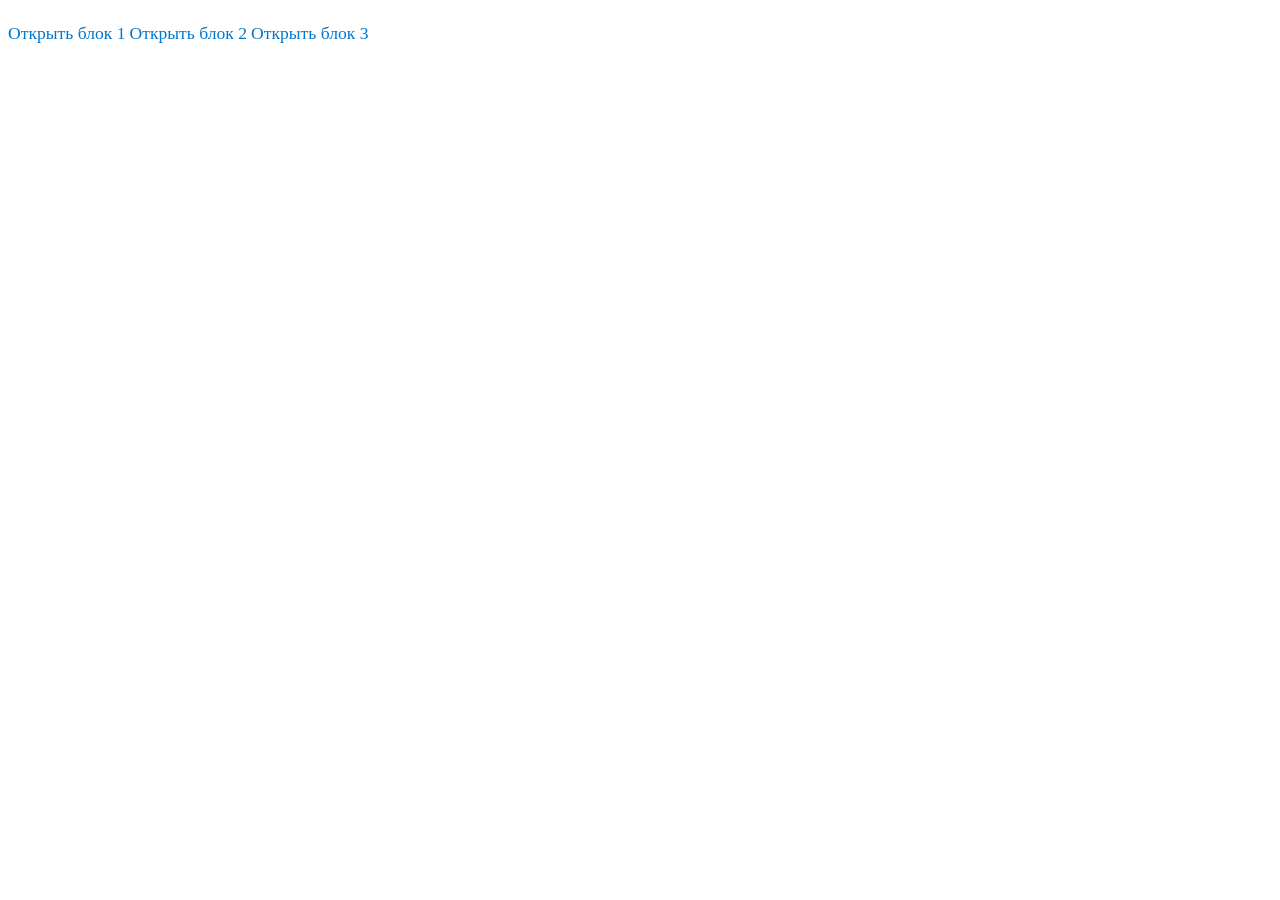
==== lab_4/index.html @ 9a6d95e4 "Final CSS" ====
<!DOCTYPE html>
<html lang="ru">
<head>
<meta charset="UTF-8">
<title>Multi Toggle</title>
<style>
    .hidden-block {
        display: none;
        padding: 10px;
        margin: 10px 0;
        border: 1px solid #aaa;
        background: #f4f4f4;
        border-radius: 8px;
    }

    .toggle-link {
        font-size: 1.1rem;
        color: #0077cc;
        cursor: pointer;
        display: inline-block;
        margin-top: 15px;
    }
</style>
</head>
<body>

<a class="toggle-link" data-target="block1">Открыть блок 1</a>
<div id="block1" class="hidden-block">
    <h3>Контент блока 1</h3>
    <p>Информация 1</p>
</div>

<a class="toggle-link" data-target="block2">Открыть блок 2</a>
<div id="block2" class="hidden-block">
    <h3>Контент блока 2</h3>
    <p>Информация 2</p>
</div>

<a class="toggle-link" data-target="block3">Открыть блок 3</a>
<div id="block3" class="hidden-block">
    <h3>Контент блока 3</h3>
    <p>Информация 3</p>
</div>

<script>
    // Получаем ВСЕ ссылки, которые должны что-то открывать
    const links = document.querySelectorAll(".toggle-link");

    links.forEach(link => {
        link.addEventListener("click", () => {

            // Узнаём, какой блок связан с этой ссылкой
            const blockId = link.getAttribute("data-target");
            const block = document.getElementById(blockId);

            // Проверяем, скрыт ли блок
            if (block.style.display === "none" || block.style.display === "") {
                block.style.display = "block";
                link.textContent = "Скрыть";
            } else {
                block.style.display = "none";
                link.textContent = `Открыть ${blockId}`;
            }
        });
    });
</script>

</body>
</html>
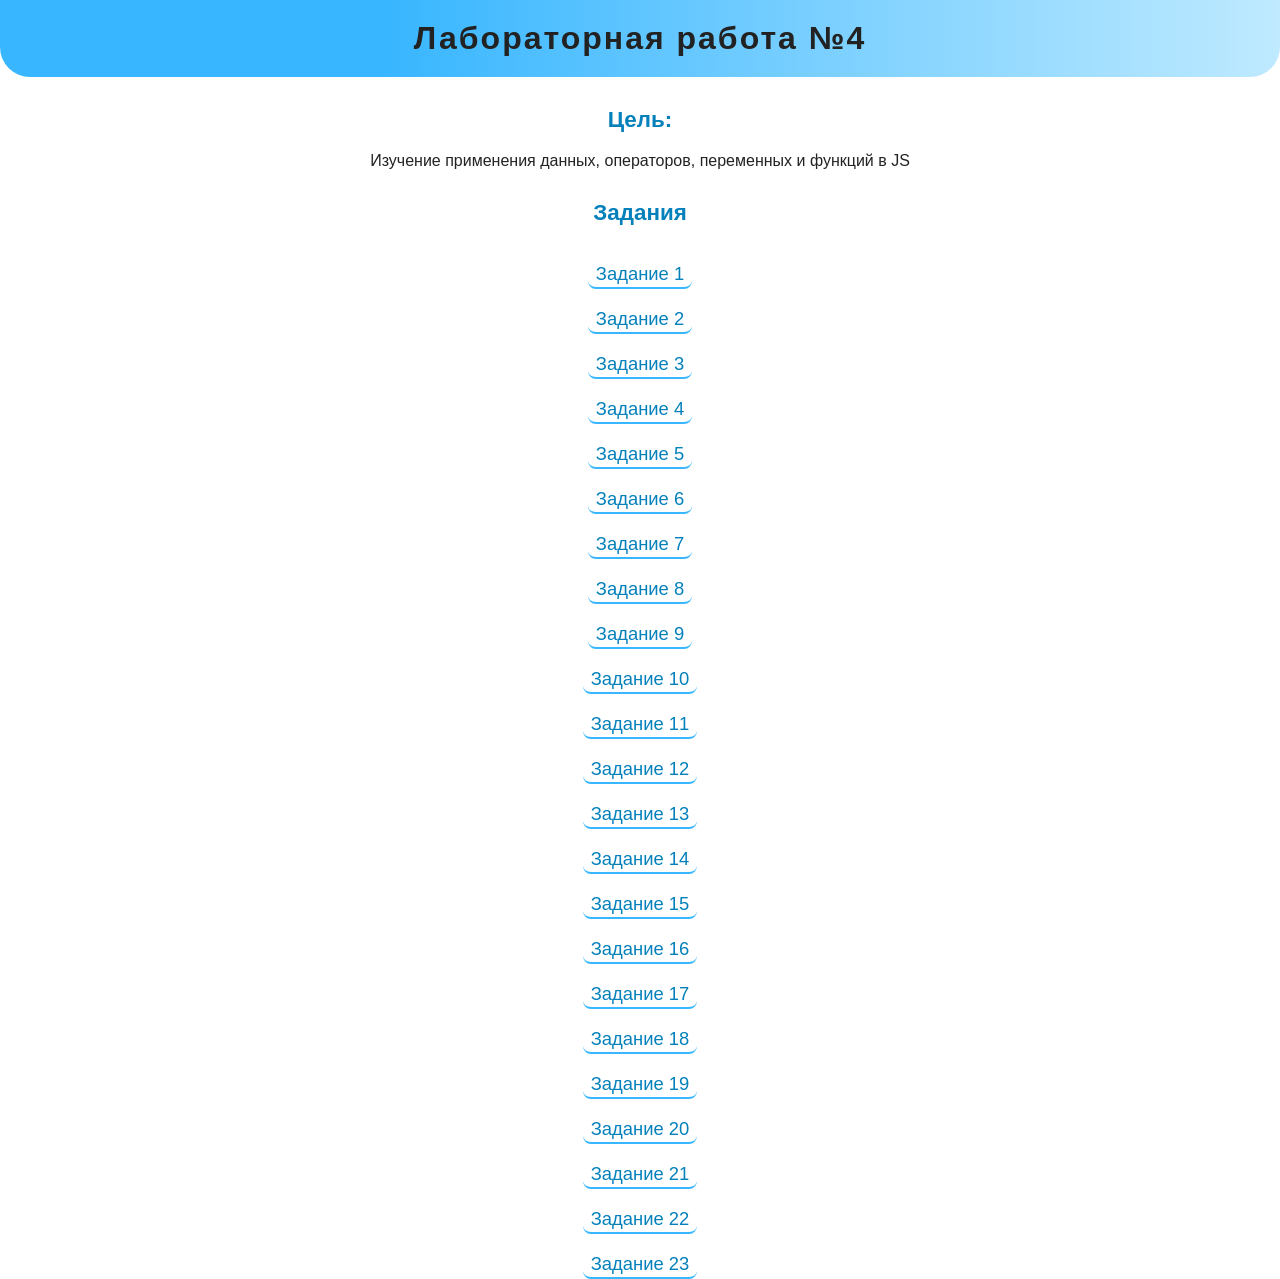
==== commit 760da49a: "lab_4" ====
--- a/lab_4/index.html
+++ b/lab_4/index.html
@@ -1,69 +1,677 @@
 <!DOCTYPE html>
 <html lang="ru">
-<head>
-<meta charset="UTF-8">
-<title>Multi Toggle</title>
-<style>
-    .hidden-block {
-        display: none;
-        padding: 10px;
-        margin: 10px 0;
-        border: 1px solid #aaa;
-        background: #f4f4f4;
-        border-radius: 8px;
-    }
-
-    .toggle-link {
-        font-size: 1.1rem;
-        color: #0077cc;
-        cursor: pointer;
-        display: inline-block;
-        margin-top: 15px;
-    }
-</style>
-</head>
-<body>
-
-<a class="toggle-link" data-target="block1">Открыть блок 1</a>
-<div id="block1" class="hidden-block">
-    <h3>Контент блока 1</h3>
-    <p>Информация 1</p>
-</div>
-
-<a class="toggle-link" data-target="block2">Открыть блок 2</a>
-<div id="block2" class="hidden-block">
-    <h3>Контент блока 2</h3>
-    <p>Информация 2</p>
-</div>
-
-<a class="toggle-link" data-target="block3">Открыть блок 3</a>
-<div id="block3" class="hidden-block">
-    <h3>Контент блока 3</h3>
-    <p>Информация 3</p>
-</div>
-
-<script>
-    // Получаем ВСЕ ссылки, которые должны что-то открывать
-    const links = document.querySelectorAll(".toggle-link");
-
-    links.forEach(link => {
-        link.addEventListener("click", () => {
-
-            // Узнаём, какой блок связан с этой ссылкой
-            const blockId = link.getAttribute("data-target");
-            const block = document.getElementById(blockId);
-
-            // Проверяем, скрыт ли блок
-            if (block.style.display === "none" || block.style.display === "") {
-                block.style.display = "block";
-                link.textContent = "Скрыть";
-            } else {
-                block.style.display = "none";
-                link.textContent = `Открыть ${blockId}`;
-            }
-        });
-    });
-</script>
-
-</body>
+  <head>
+    <meta charset="UTF-8" />
+    <title>Multi Toggle</title>
+    <link rel="stylesheet" type="text/css" href="lab_4.css" />
+  </head>
+  <body>
+    <h1>Лабораторная работа №4</h1>
+    <h2>Цель:</h2>
+    <p>Изучение применения данных, операторов, переменных и функций в JS</p>
+    <h2>Задания</h2>
+
+    <a class="toggle-link" data-target="1">Задание 1</a>
+    <div id="1" class="hidden-block">
+      <h3>Задание 1</h3>
+      <h4>Текст задания:</h4>
+      <p>
+        Переделайте приведенный код так, чтобы в нем использовались операции +=,
+        - =, *=, /=, ++, --. Количество строк кода при этом не должно
+        измениться. Код для переделки:
+      </p>
+      <h4>Код:</h4>
+      <pre><code>
+ const task_1 = document.querySelector(".task1");
+ task_1.addEventListener("click", () => {
+     let num = 1;
+     num += 12;
+     num -= 14;
+     num *= 5;
+     num /= 7;
+     num++;
+     num--;
+     alert(num);
+ });
+      </code></pre>
+      <a class="task1">
+        <button>Выполнить код!</button>
+      </a>
+    </div>
+    <br />
+
+    <a class="toggle-link" data-target="2">Задание 2</a>
+    <div id="2" class="hidden-block">
+      <h3>Задание 2</h3>
+      <h4>Текст задания:</h4>
+      <p>
+        Создайте переменные a и b. Выведите на экран их сумму, разность,
+        произведение и частное
+      </p>
+      <h4>Код:</h4>
+      <pre><code>
+ const task_2 = document.querySelector(".task2");
+ task_2.addEventListener("click", () => {
+     let a = 6;
+     let b = 9;
+     alert("Сумма: " +(a + b)+"\n"+
+         "Разность: " + (a - b)+"\n"+
+         "Произведение: " + a * b + "\n"+
+         "Частное: "+ a / b
+     )
+ });
+      </code></pre>
+      <a class="task2">
+        <button>Выполнить код!</button>
+      </a>
+    </div>
+    <br />
+
+    <a class="toggle-link" data-target="3">Задание 3</a>
+    <div id="3" class="hidden-block">
+      <h3>Задание 3</h3>
+      <h4>Текст задания:</h4>
+      <p>
+        Создайте переменные str1='Привет, ' и str2='Мир!'. С помощью этих
+        переменных и операции сложения строк выведите на экран фразу 'Привет,
+        Мир!'
+      </p>
+      <h4>Код:</h4>
+      <pre><code>
+ const task_3 = document.querySelector(".task3");
+ task_3.addEventListener("click", () => {
+     let str1 = "Привет,", str2 = "Мир!";
+     alert(str1 + " " + str2);
+ });
+      </code></pre>
+      <a class="task3">
+        <button>Выполнить код!</button>
+      </a>
+    </div>
+    <br />
+
+    <a class="toggle-link" data-target="4">Задание 4</a>
+    <div id="4" class="hidden-block">
+      <h3>Задание 4</h3>
+      <h4>Текст задания:</h4>
+      <p>
+        Создайте переменную str и присвойте ей значение 'abcde'. Обращаясь к
+        отдельным символам этой строки выведите в консоль символ 'a', символ
+        'c', символ 'e'.
+      </p>
+      <h4>Код:</h4>
+      <pre><code>
+ const task_4 = document.querySelector(".task4");
+ task_4.addEventListener("click", () => {
+     let str = 'abcde';
+     alert(str[0]+'\n'+str[2]+'\n'+str[4]);
+ });
+      </code></pre>
+      <a class="task4">
+        <button>Выполнить код!</button>
+      </a>
+    </div>
+    <br />
+
+    <a class="toggle-link" data-target="5">Задание 5</a>
+    <div id="5" class="hidden-block">
+      <h3>Задание 5</h3>
+      <h4>Текст задания:</h4>
+      <p>
+        Запросите у пользователя число с помощью встроенной функции prompt. Если
+        введенное число больше нуля и меньше 5-ти, то выведите 'Верно', иначе
+        выведите 'Неверно'.
+      </p>
+      <h4>Код:</h4>
+      <pre><code>
+ const task_5 = document.querySelector(".task5");
+ task_5.addEventListener("click", () => {
+     let res = prompt('Введите число: ');
+     if(res > 0 && res < 5){
+         alert('Верно');
+     }
+     else{
+         alert('Неверно');
+     }
+ });
+      </code></pre>
+      <a class="task5">
+        <button>Выполнить код!</button>
+      </a>
+    </div>
+    <br />
+
+    <a class="toggle-link" data-target="6">Задание 6</a>
+    <div id="6" class="hidden-block">
+      <h3>Задание 6</h3>
+      <h4>Текст задания:</h4>
+      <p>Дана строка 'aaa@bbb@ccc'. Замените все @ на '!'</p>
+      <h4>Код:</h4>
+      <pre><code>
+ const task_6 = document.querySelector(".task6");
+ task_6.addEventListener("click", () => {
+     let str = 'aaa@bbb@ccc';
+     str = str.replace('@', '!');
+     alert(str);
+ });
+
+      </code></pre>
+      <a class="task6">
+        <button>Выполнить код!</button>
+      </a>
+    </div>
+    <br />
+
+    <a class="toggle-link" data-target="7">Задание 7</a>
+    <div id="7" class="hidden-block">
+      <h3>Задание 7</h3>
+      <h4>Текст задания:</h4>
+      <p>
+        Дана строка 'я учусь на ИРИТ!'. Найдите количество символов в этой
+        строке
+      </p>
+      <h4>Код:</h4>
+      <pre><code>
+ const task_7 = document.querySelector(".task7");
+ task_7.addEventListener("click", () => {
+     let str = 'я учусь на ИРИТ!';
+     alert(str.length);
+ });
+
+      </code></pre>
+      <a class="task7">
+        <button>Выполнить код!</button>
+      </a>
+    </div>
+    <br />
+
+    <a class="toggle-link" data-target="8">Задание 8</a>
+    <div id="8" class="hidden-block">
+      <h3>Задание 8</h3>
+      <h4>Текст задания:</h4>
+      <p>
+        С помощью двух вложенных циклов нарисуйте следующую пирамидку:<br />
+        1<br />
+        22<br />
+        333<br />
+        4444<br />
+        55555<br />
+        666666<br />
+        7777777<br />
+        88888888<br />
+        999999999
+      </p>
+      <h4>Код:</h4>
+      <pre><code>
+ const task_8 = document.querySelector(".task8");
+ task_8.addEventListener("click", () => {
+     for(let i = 1; i < 10; i++){
+         let str = '';
+         for(let j = 0; j < i; j++){
+             str += i;
+         }
+         str += '\n';
+     }
+     alert(str);
+ });
+      </code></pre>
+      <a class="task8">
+        <button>Выполнить код!</button>
+      </a>
+    </div>
+    <br />
+
+    <a class="toggle-link" data-target="9">Задание 9</a>
+    <div id="9" class="hidden-block">
+      <h3>Задание 9</h3>
+      <h4>Текст задания:</h4>
+      <p>
+        У прямоугольного треугольника две стороны n (со значением 3) и m (со
+        значением 4). Найдите гипотенузу k по теореме Пифагора
+      </p>
+      <h4>Код:</h4>
+      <pre><code>
+ const task_9 = document.querySelector(".task9");
+ task_9.addEventListener('click', () => {
+     let n = 3, m = 4;
+     alert("Длина гипотенузы равна: " + math.sqrt(n**2 + m**2));
+ })
+      </code></pre>
+      <a class="task9">
+        <button>Выполнить код!</button>
+      </a>
+    </div>
+    <br />
+
+    <a class="toggle-link" data-target="10">Задание 10</a>
+    <div id="10" class="hidden-block">
+      <h3>Задание 10</h3>
+      <h4>Текст задания:</h4>
+      <p>
+        С помощью confirm выведите окно с сообщением: "Нажмите ОК или Отмена" и
+        двумя кнопками — «OK» и «Отмена», позволяя пользователю выбрать одну из
+        них. С помощью метода alert() выведите название нажатой пользователем
+        кнопки.
+      </p>
+      <h4>Код:</h4>
+      <pre><code>
+ const task_10 = document.querySelector('.task10');
+ task_10.addEventListener('click', () => {
+     if(confirm("Нажмите ОК или Отмена")){
+         alert("ОК");
+     }
+     else{
+         alert("Отмена");
+     }
+ })
+      </code></pre>
+      <a class="task10">
+        <button>Выполнить код!</button>
+      </a>
+    </div>
+    <br />
+
+    <a class="toggle-link" data-target="11">Задание 11</a>
+    <div id="11" class="hidden-block">
+      <h3>Задание 11</h3>
+      <h4>Текст задания:</h4>
+      <p>
+        Создайте страницу, которая сначала выводит окно с запросом: "Введите
+        свое имя". После ввода пользователем имени на странице должно появиться
+        окно с запросом подтверждения: "Введенное имя правильное?". И, наконец,
+        после того, как пользователь нажмет кнопку подтверждения «OK» должно
+        появиться окно приветствия: "Здравствуйте, введенное_имя". При решении
+        задачи используются все три метода. Если пользователь нажмет «Отмена»
+        выведите сообщение «Имя введено неправильно».
+      </p>
+      <h4>Код:</h4>
+      <pre><code>
+ const task_11 = document.querySelector(".task11");
+ task_11.addEventListener('click', () => {
+     let name = prompt("Введите свое имя");
+     if(confirm("Введенное имя правильное?")){
+         alert("Здравствуйте, " + name);
+     }
+     else{
+         alert("Имя введено неправильно");
+     }
+ })
+      </code></pre>
+      <a class="task11">
+        <button>Выполнить код!</button>
+      </a>
+    </div>
+    <br />
+
+    <a class="toggle-link" data-target="12">Задание 12</a>
+    <div id="12" class="hidden-block">
+      <h3>Задание 12</h3>
+      <h4>Текст задания:</h4>
+      <p>
+        Запросите у пользователя поочередно 3 числа. Определите наибольшее число
+        и выведите его на экран.
+      </p>
+      <h4>Код:</h4>
+      <pre><code>
+ const task_12 = document.querySelector(".task12");
+ task_12.addEventListener('click', () => {
+     let num1 = prompt("Введите первое число");
+     let num2 = prompt("Введите второе число");
+     let num3 = prompt("Введите третье число");
+     alert("Наибольшее число: " + Math.max(num1, num2, num3))
+ })
+      </code></pre>
+      <a class="task12">
+        <button>Выполнить код!</button>
+      </a>
+    </div>
+    <br />
+
+    <a class="toggle-link" data-target="13">Задание 13</a>
+    <div id="13" class="hidden-block">
+      <h3>Задание 13</h3>
+      <h4>Текст задания:</h4>
+      <p>
+        Пользователь вводит через prompt трёхзначное число. Проверить
+        трехзначное число на четность и найти сумму его цифр, если число четное,
+        или произведение его цифр, если число нечетное. Показать сообщение об
+        ошибке если пользователь ввел не трехзначное число
+      </p>
+      <h4>Код:</h4>
+      <pre><code>
+ const task_13 = document.querySelector(".task13");
+ task_13.addEventListener('click', () => {
+     let num = prompt("Введите трёхзначное число");
+     if(num / 100 < 1 || num / 100 >= 10){
+         alert("Вы ввели не трёхнзначное число");
+     }
+     else{
+         if(num % 2){
+             alert(Math.floor(num / 100) * Math.floor((num % 100) / 10) * Math.floor(num % 10));
+         }
+         else{
+             alert(Math.floor(num / 100) + Math.floor((num % 100) / 10) + Math.floor(num % 10));
+         }
+     }
+ });
+
+      </code></pre>
+      <a class="task13">
+        <button>Выполнить код!</button>
+      </a>
+    </div>
+    <br />
+
+    <a class="toggle-link" data-target="14">Задание 14</a>
+    <div id="14" class="hidden-block">
+      <h3>Задание 14</h3>
+      <h4>Текст задания:</h4>
+      <p>
+        Пользователь вводит значение переменной num. Переменная num может
+        принимать 4 числовых значения: 1, 2, 3 или 4. Если она имеет значение 1,
+        то в переменную result запишите 'весна', если имеет значение 2 – 'лето'
+        и так далее. Решите задачу через switch-case.
+      </p>
+      <h4>Код:</h4>
+      <pre><code>
+ const task_14 = document.querySelector(".task14");
+ task_14.addEventListener('click', () => {
+     let num = Number(prompt("Введите число: 1, 2, 3 или 4"));
+     switch (num){
+         case 1:
+             alert("Весна");
+             break;
+         case 2:
+             alert("Лето");
+             break;
+         case 3:
+             alert("Осень");
+             break;
+         case 4:
+             alert("Зима");
+             break;
+     }
+ });
+
+      </code></pre>
+      <a class="task14">
+        <button>Выполнить код!</button>
+      </a>
+    </div>
+    <br />
+
+    <a class="toggle-link" data-target="15">Задание 15</a>
+    <div id="15" class="hidden-block">
+      <h3>Задание 15</h3>
+      <h4>Текст задания:</h4>
+      <p>
+        Пользователь вводит целое число. Напишите код, который выведет число,
+        обратное по порядку составляющих его цифр введенному. Например, введено
+        9876, надо вывести 6789. Решите задачу через цикл while.
+      </p>
+      <h4>Код:</h4>
+      <pre><code>
+ const task_15 = document.querySelector(".task15");
+ task_15.addEventListener('click', () => {
+     let num = Number(prompt("Введите число"));
+     let obr = '';
+     while(num > 0){
+         obr += num % 10;
+         num = Math.floor(num/10);
+     }
+     alert("Обратное число: " + obr);
+ });
+      </code></pre>
+      <a class="task15">
+        <button>Выполнить код!</button>
+      </a>
+    </div>
+    <br />
+
+    <a class="toggle-link" data-target="16">Задание 16</a>
+    <div id="16" class="hidden-block">
+      <h3>Задание 16</h3>
+      <h4>Текст задания:</h4>
+      <p>
+        Напишите цикл, который предлагает prompt ввести число. Если посетитель
+        ввёл число – попросить ввести ещё раз, и так далее. Цикл должен
+        спрашивать ввести число пока либо посетитель не введёт 0, либо не нажмёт
+        кнопку Cancel (ESC). После ввода нуля, показать на экран количество
+        чисел, которые были введены, их общую сумму и среднее арифметическое
+      </p>
+      <h4>Код:</h4>
+      <pre><code>
+ const task_16 = document.querySelector(".task16");
+ task_16.addEventListener('click', () => {
+     let stop = false;
+ 
+     document.addEventListener('keydown', function(event){
+         if(event.key == 'Escape'){
+             stop = true;
+         }
+     })
+ 
+ 
+     let cnt = 0, sumy = 0;
+     while(!stop){
+         let num = Number(prompt("Введите число:"));
+         if(num == 0) break;
+         cnt++;
+         sumy += num;
+     }
+     alert("Количество чисел :" + cnt + '\nСумма чисел: ' + sumy + "\nСреднее арифметическое чисел: " + sumy/cnt);
+ });
+      </code></pre>
+      <a class="task16">
+        <button>Выполнить код!</button>
+      </a>
+    </div>
+    <br />
+
+    <a class="toggle-link" data-target="17">Задание 17</a>
+    <div id="17" class="hidden-block">
+      <h3>Задание 17</h3>
+      <h4>Текст задания:</h4>
+      <p>
+        Создайте функцию, которая возвращает квадрат числа. Число передается
+        параметром.
+      </p>
+      <h4>Код:</h4>
+      <pre><code>
+ function squre(num){
+     return num*num;
+ }
+ const task_17 = document.querySelector(".task17");
+ task_17.addEventListener('click', () => {
+     alert("Квадрат числа: " + squre(Number(prompt("Введите число: "))))
+ });
+      </code></pre>
+      <a class="task17">
+        <button>Выполнить код!</button>
+      </a>
+    </div>
+    <br />
+
+    <a class="toggle-link" data-target="18">Задание 18</a>
+    <div id="18" class="hidden-block">
+      <h3>Задание 18</h3>
+      <h4>Текст задания:</h4>
+      <p>
+        Создайте функцию, которая принимает параметром число от 1 до 7, а
+        возвращает день недели на русском языке.
+      </p>
+      <h4>Код:</h4>
+      <pre><code>
+ function dayOfWeek(day){
+     switch(day){
+         case 1:
+             return("Понедельник")
+         case 2:
+             return("Вторник")
+         case 3:
+             return("Среда")
+         case 4:
+             return("Четверг")
+         case 5:
+             return("Пятница")
+         case 6:
+             return("Суббота")
+         case 7:
+             return("Воскресенье")
+     }
+ }
+ const task_18 = document.querySelector(".task18");
+ task_18.addEventListener('click', () => {
+     alert("День недели: " + dayOfWeek(Number(prompt("Введите день от 1 до 7: "))));
+ });
+
+      </code></pre>
+      <a class="task18">
+        <button>Выполнить код!</button>
+      </a>
+    </div>
+    <br />
+
+    <a class="toggle-link" data-target="19">Задание 19</a>
+    <div id="19" class="hidden-block">
+      <h3>Задание 19</h3>
+      <h4>Текст задания:</h4>
+      <p>
+        Создайте функцию позволяющую нарисовать пирамиду, как показано на
+        рисунке, только у вашей пирамиды количество рядов задается пользователем
+        через prompt<br />
+        x<br />
+        xx<br />
+        xxx<br />
+        xxxx
+      </p>
+      <h4>Код:</h4>
+      <pre><code>
+ function buildPiramidka(row){
+     let piramidka = '';
+     for(let i = 1; i <= row; i++){
+         for(let j = 0; j < i; j++){
+             piramidka += '*';
+         }
+         piramidka += "\n";
+     }
+     return piramidka;
+ }
+ const task_19 = document.querySelector(".task19");
+ task_19.addEventListener('click', () => {
+     alert(buildPiramidka(Number(prompt("Введите высоту пирамидки: "))));
+ })
+      </code></pre>
+      <a class="task19">
+        <button>Выполнить код!</button>
+      </a>
+    </div>
+    <br />
+
+    <a class="toggle-link" data-target="20">Задание 20</a>
+    <div id="20" class="hidden-block">
+      <h3>Задание 20</h3>
+      <h4>Текст задания:</h4>
+      <p>
+        Создайте анонимную функцию, которая параметром принимает число и
+        проверяет, что оно больше нуля и меньше 10. Если это верно - функция
+        возвращает true, если не так - false.
+      </p>
+      <h4>Код:</h4>
+      <pre><code>
+ const task_20 = document.querySelector(".task20");
+ task_20.addEventListener('click', () => {
+     let ans = function(){
+         let num = Number(prompt("Введите число: "));
+         if(0 < num && num < 10) return true;
+         else return false; 
+     }
+     alert(ans());
+ })
+      </code></pre>
+      <a class="task20">
+        <button>Выполнить код!</button>
+      </a>
+    </div>
+    <br />
+
+    <a class="toggle-link" data-target="21">Задание 21</a>
+    <div id="21" class="hidden-block">
+      <h3>Задание 21</h3>
+      <h4>Текст задания:</h4>
+      <p>
+        Создайте стрелочную функцию, которая получает переменные a1, a2, a3, a4,
+        a5, x через атрибуты. Найдите значения выражения: a1*x^4+ a2*x^3+
+        a3*x^2+ a4*x+a5
+      </p>
+      <h4>Код:</h4>
+      <pre><code>
+ const task_21 = document.querySelector(".task21");
+ task_21.addEventListener('click', () => {
+     let a1 = Number(prompt("Введите парметр a1: "))
+     let a2 = Number(prompt("Введите парметр a2: "))
+     let a3 = Number(prompt("Введите парметр a3: "))
+     let a4 = Number(prompt("Введите парметр a4: "))
+     let a5 = Number(prompt("Введите парметр a5: "))
+     let x = Number(prompt("Введите x: "))
+     let ans = (a1, a2, a3, a4, a5, x) => {return a1*x**4 + a2*x**3 + a3*x**2 + a4*x + a5};
+     alert(ans(a1, a2, a3, a4, a5, x))
+ })
+      </code></pre>
+      <a class="task21">
+        <button>Выполнить код!</button>
+      </a>
+    </div>
+    <br />
+
+    <a class="toggle-link" data-target="22">Задание 22</a>
+    <div id="22" class="hidden-block">
+      <h3>Задание 22</h3>
+      <h4>Текст задания:</h4>
+      <p>Создайте рекурсивную функцию вычисления чисел Фибоначчи</p>
+      <h4>Код:</h4>
+      <pre><code>
+ function findFibonachi(num){
+     if(num == 1) return 1;
+     if(num == 0) return 0;
+     return findFibonachi(num-1) + findFibonachi(num-2);
+ }
+ const task_22 = document.querySelector(".task22");
+ task_22.addEventListener('click', () => {
+     alert("Число Фибоначчи: " + findFibonachi(Number(prompt("Введи номер числа Фибоначчи, коротое хочешь узнать: "))));
+ })
+      </code></pre>
+      <a class="task22">
+        <button>Выполнить код!</button>
+      </a>
+    </div>
+    <br />
+
+    <a class="toggle-link" data-target="23">Задание 23</a>
+    <div id="23" class="hidden-block">
+      <h3>Задание 23</h3>
+      <h4>Текст задания:</h4>
+      <p>
+        Напишите функцию a, которая принимает в качестве аргумента анонимную
+        функцию. Функция a запрашивает у пользователя число, а передаваемая
+        анонимная функция выводит его в консоль.
+      </p>
+      <h4>Код:</h4>
+      <pre><code>
+ function a(func){
+     let num = Number(prompt("Введите число: "));
+     func(num);
+ }
+ const task_23 = document.querySelector(".task23");
+ task_23.addEventListener('click', () => {
+     alert(a(function(n){alert(n)}));
+ })
+      </code></pre>
+      <a class="task23">
+        <button>Выполнить код!</button>
+      </a>
+    </div>
+    <br />
+    <script src="lab_4.js"></script>
+  </body>
 </html>
--- a/lab_4/lab_4.css
+++ b/lab_4/lab_4.css
@@ -0,0 +1,88 @@
+body {
+    text-align: center;
+    font-family: 'Segoe UI', sans-serif;
+    font-size: 16px;
+    background: white;
+    margin: 0;
+    color: #232323;
+}
+
+h1 {
+    background: linear-gradient(90deg, #38b6ff 30%, #bfeaff 100%);
+    color: #222;
+    text-align: center;
+    padding: 20px 0;
+    margin-top: 0;
+    margin-bottom: 15px;
+    font-weight: 900;
+    letter-spacing: 2px;
+    border-radius: 0 0 30px 30px;
+}
+
+h2 {
+    font-size: 1.4rem;
+    margin-top: 30px;
+    color: #0480bb;
+    font-weight: bold;
+}
+
+h3, h4 {
+    color: #22728a;
+    margin-bottom: 6px;
+}
+
+.toggle-link {
+    font-size: 1.15rem;
+    color: #0480bb;
+    cursor: pointer;
+    display: inline-block;
+    margin-top: 17px;
+    padding: 2px 8px;
+    border-radius: 8px;
+    border-bottom: 2px solid #38b6ff;
+}
+
+.hidden-block {
+    display: none;
+    padding: 14px;
+    margin: 16px 0;
+    border: 1px solid #79b8e3;
+    background: #f4faff;
+    border-radius: 12px;
+}
+
+button {
+    background: linear-gradient(90deg, #38b6ff 60%, #90d3f5 100%);
+    color: #222;
+    border: none;
+    border-radius: 8px;
+    padding: 8px 18px;
+    font-size: 1rem;
+    font-weight: 600;
+    margin-top: 7px;
+}
+button:hover {
+    background: #79b8e3;
+    color: #fff;
+}
+
+pre {
+    color: #32b1ef;
+    background-color: #232323;
+    border-radius: 1rem;
+    padding: 14px 12px;
+    font-size: 15px;
+}
+
+code {
+    font-family: 'Fira Mono', monospace;
+    font-size: 15px;
+}
+
+p {
+    margin: 10px 0;
+}
+
+a {
+    text-decoration: none;
+}
